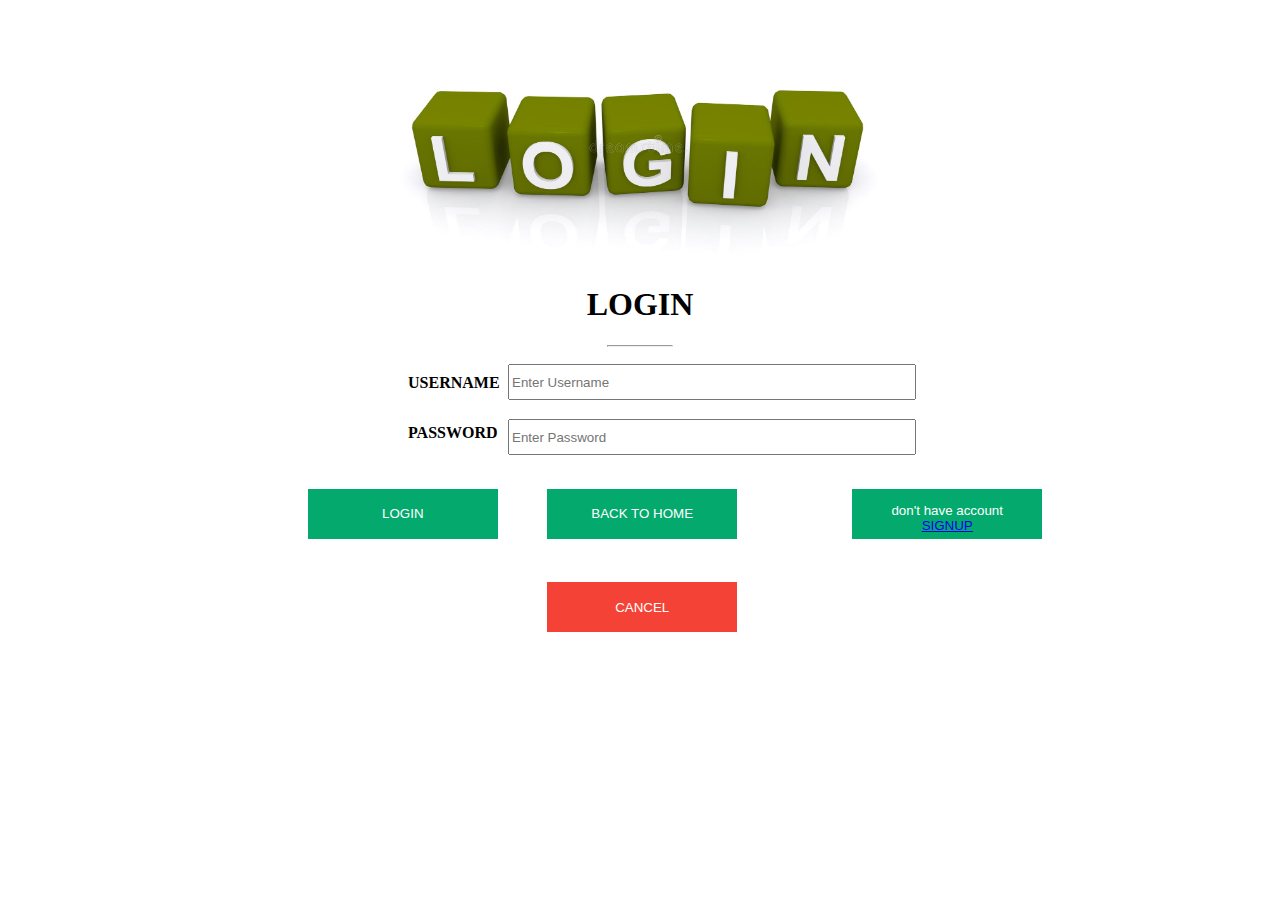
==== login.html @ 14017641 "first commit" ====
<!DOCTYPE html>
<html lang="en"  >
  <section >
<head>
    <meta charset="UTF-8">
    <meta http-equiv="X-UA-Compatible" content="IE=edge">
    <meta name="viewport" content="width=device-width, initial-scale=1.0">
    <link rel="stylesheet" href="loginstyle.css">
    <title>LOGIN</title>
    <script>
      function check()
      {
      var a=document.getElementById("t1").value;
      
      var d=document.getElementById("t2").value;
      
      
      if(a=="" ||  d=="" )
      {alert("please enter all feilds");}

      if(d.length<8){
        alert('incorrect password or username');
       
      }
      
      if(!((a=="" ||  d=="" )||(d.length<8)))
        {alert("you are logged in ");}
      }
      </script>
      
</head>
<body >
    <form  >
      <div style="position: relative;">
        <div class="imgcontainer" >
          <img  class="login" src="login image.jpg" alt="login"  >
          <h1  >LOGIN</h1>
          <hr   style="color: rgb(11, 135, 185);" width="5%" >
        </div>
        
        <div class="container" align="center" >
          <label class="name1" for="uname"><b>USERNAME</b></label>
          <input class="placeholder1" id="t1" type="text" placeholder="Enter Username" name="uname" >
          </div><br><br>
         
      <div class="container"  align="center">
          <label class="name2" for="psw"><b>PASSWORD</b></label>
          <input class="placeholder4" id="t2" type="password" placeholder="Enter Password" name="psw" >
        </div><br><br>
     
      <div class="container"  align="center">
           <button class="signup2" id="t6" type="submit" onclick="check()" >LOGIN</button>

           <a href="index.html"><button  type="button" class="cancelbtn3"> BACK TO HOME </button></a>

           <button  type="button" class="cancelbtn2">don't have account<br><a href="SIGNUP.html"> SIGNUP </a></button>
           
         
        </div >
      
        <div class="container"  align="center">
          <a href="index.html"><button  type="button" class="cancelbtn">CANCEL</button></a>
         
         
        </div>
      </div>
      </form>
      <br>
      <br>
      <br>
      
    
    
</body>
</section>
</html>
---- loginstyle.css ----
button {
    background-color: #04AA6D;
    color: white;
    padding: 14px 20px;
    margin: 8px 0;
    border: none;
    cursor: pointer;
    width: 50%;
  }
  
  button:hover {
    opacity: 0.8;
  }
  
  .cancelbtn {
    width: auto;
    padding: 10px 10px;
    background-color: #f44336;
  }
  
  .imgcontainer {
    text-align: center;
    margin: 24px 0 12px 0;
  }
  
  .login{
    color: rgb(11, 135, 185);
    height: fit-content;
    width: 100px; 
  }
  
  .name1{
    position: absolute;
    left: 400px; 
    top: 350px;
  }
  .name2{
    position: absolute;
    left: 400px; 
    top: 400px;
  }
  .name5{
    position: absolute;
    left: 400px;
  }
  
  .placeholder1{
    position: absolute;
    left: 500px;
    width: 400px;
    height: 30px;
    top: 340px; 
  }
  
  .placeholder4{
    position: absolute;
    left: 500px;
    width: 400px;
    height: 30px;
    top: 395px;
  }
  
  .signup2{
    position: absolute;
    left: 300px;
    width: 15%;
    height: 50px;
   }
  
  .container {
    padding: 10PX;
    margin-left: 200px;
    width: 200px;
  }
  
    .cancelbtn2 {
     position: absolute;
    right:230px ;
    width: 15%;
    height: 50px;
    }
  
    .cancelbtn3 {
     position: absolute;
    right:535px ;
    width: 15%;
    height: 50px;
    }
  
    .cancelbtn {
     position: absolute;
    right:535px ;
    width: 15%;
    height: 50px;
    top: 550px;
    }
  
    .login{
      width: 40%;
    }
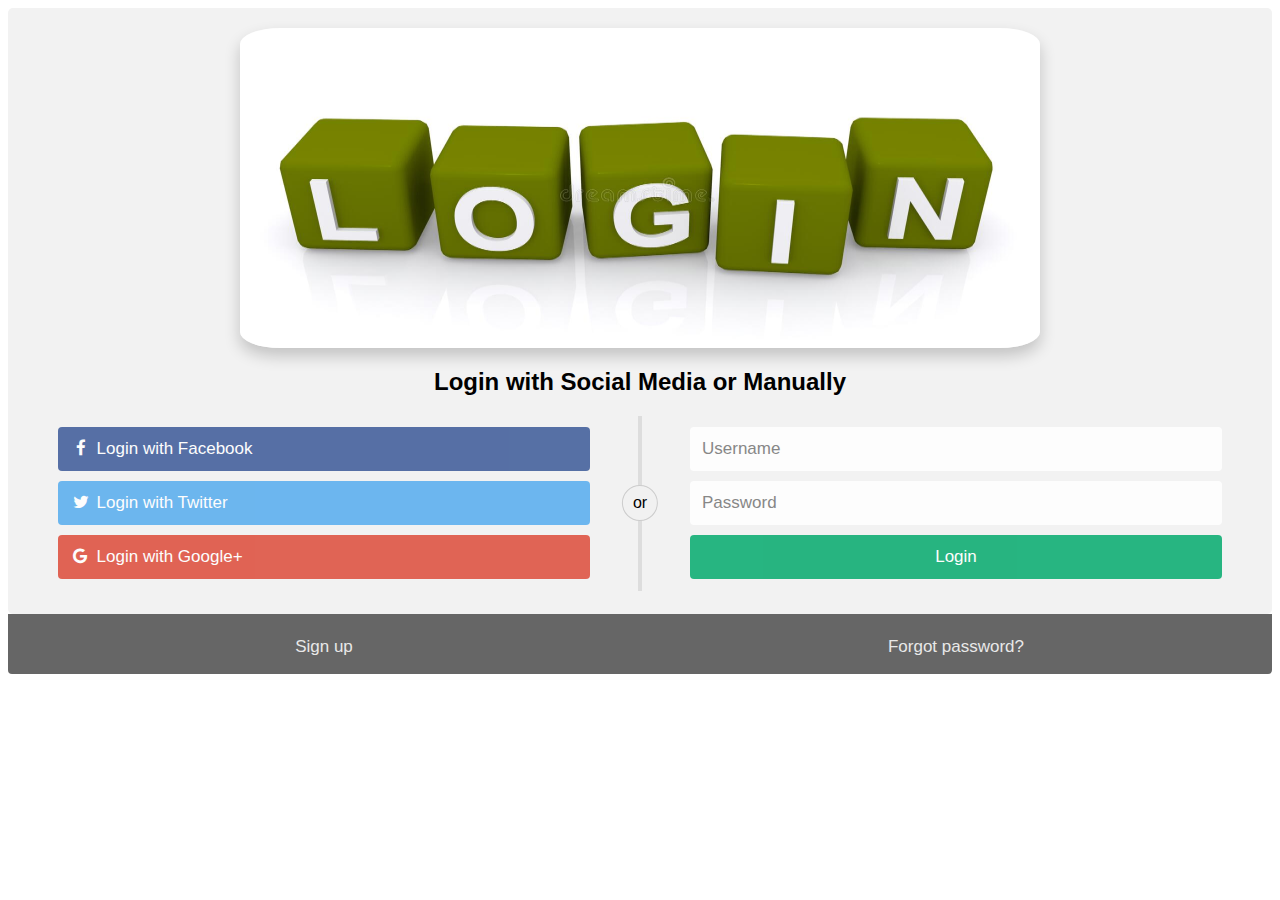
==== commit 40206cc6: "2nd commit" ====
--- a/login.html
+++ b/login.html
@@ -1,76 +1,58 @@
 <!DOCTYPE html>
-<html lang="en"  >
-  <section >
+<html>
 <head>
-    <meta charset="UTF-8">
-    <meta http-equiv="X-UA-Compatible" content="IE=edge">
-    <meta name="viewport" content="width=device-width, initial-scale=1.0">
-    <link rel="stylesheet" href="loginstyle.css">
-    <title>LOGIN</title>
-    <script>
-      function check()
-      {
-      var a=document.getElementById("t1").value;
+<meta name="viewport" content="width=device-width, initial-scale=1">
+<link rel="stylesheet" href="https://cdnjs.cloudflare.com/ajax/libs/font-awesome/4.7.0/css/font-awesome.min.css">
+</head>
+<body>
+<link rel="stylesheet" href="loginstyle.css">
+<div class="container">
+  <div class="imgdiv">
+    <img class="logimg" src="./assets/login image.jpg" alt="login Image">
+  </div>
+  <form action="login.html">
+    <div class="row">
+      <h2 style="text-align:center">Login with Social Media or Manually</h2>
+      <div class="vl">
+        <span class="vl-innertext">or</span>
+      </div>
+
+      <div class="col">
+        <a href="#" class="fb btn">
+          <i class="fa fa-facebook fa-fw"></i> Login with Facebook
+         </a>
+        <a href="#" class="twitter btn">
+          <i class="fa fa-twitter fa-fw"></i> Login with Twitter
+        </a>
+        <a href="#" class="google btn"><i class="fa fa-google fa-fw">
+          </i> Login with Google+
+        </a>
+      </div>
+
+      <div class="col">
+        <div class="hide-md-lg">
+          <p>Or sign in manually:</p>
+        </div>
+
+        <input type="text" name="username" placeholder="Username" required>
+        <input type="password" name="password" placeholder="Password" required>
+        <input type="submit" value="Login">
+      </div>
       
-      var d=document.getElementById("t2").value;
-      
-      
-      if(a=="" ||  d=="" )
-      {alert("please enter all feilds");}
+    </div>
+  </form>
+</div>
 
-      if(d.length<8){
-        alert('incorrect password or username');
-       
-      }
-      
-      if(!((a=="" ||  d=="" )||(d.length<8)))
-        {alert("you are logged in ");}
-      }
-      </script>
-      
-</head>
-<body >
-    <form  >
-      <div style="position: relative;">
-        <div class="imgcontainer" >
-          <img  class="login" src="login image.jpg" alt="login"  >
-          <h1  >LOGIN</h1>
-          <hr   style="color: rgb(11, 135, 185);" width="5%" >
-        </div>
-        
-        <div class="container" align="center" >
-          <label class="name1" for="uname"><b>USERNAME</b></label>
-          <input class="placeholder1" id="t1" type="text" placeholder="Enter Username" name="uname" >
-          </div><br><br>
-         
-      <div class="container"  align="center">
-          <label class="name2" for="psw"><b>PASSWORD</b></label>
-          <input class="placeholder4" id="t2" type="password" placeholder="Enter Password" name="psw" >
-        </div><br><br>
-     
-      <div class="container"  align="center">
-           <button class="signup2" id="t6" type="submit" onclick="check()" >LOGIN</button>
+<div class="bottom-container">
+  <div class="row">
+    <div class="col">
+      <a href="SIGNUP.html" style="color:white" class="btn">Sign up</a>
+    </div>
+    <div class="col">
+      <a href="#" style="color:white" class="btn">Forgot password?</a>
+    </div>
+  </div>
+</div>
 
-           <a href="index.html"><button  type="button" class="cancelbtn3"> BACK TO HOME </button></a>
-
-           <button  type="button" class="cancelbtn2">don't have account<br><a href="SIGNUP.html"> SIGNUP </a></button>
-           
-         
-        </div >
-      
-        <div class="container"  align="center">
-          <a href="index.html"><button  type="button" class="cancelbtn">CANCEL</button></a>
-         
-         
-        </div>
-      </div>
-      </form>
-      <br>
-      <br>
-      <br>
-      
-    
-    
 </body>
-</section>
 </html>--- a/loginstyle.css
+++ b/loginstyle.css
@@ -1,100 +1,141 @@
-button {
-    background-color: #04AA6D;
-    color: white;
-    padding: 14px 20px;
-    margin: 8px 0;
-    border: none;
-    cursor: pointer;
-    width: 50%;
+body {
+  font-family: Arial, Helvetica, sans-serif;
+}
+
+* {
+  box-sizing: border-box;
+}
+.imgdiv{
+  display: flex;
+  justify-content: center;
+}
+.logimg{
+  height: 20rem;
+  width: 50rem;
+  border-radius: 5%;
+  box-shadow: 0px 8px 16px 0px rgba(0, 0, 0, 0.2);
+
+
+}
+/* style the container */
+.container {
+  position: relative;
+  border-radius: 5px;
+  background-color: #f2f2f2;
+  padding: 20px 0 30px 0;
+}
+
+/* style inputs and link buttons */
+input,
+.btn {
+  width: 100%;
+  padding: 12px;
+  border: none;
+  border-radius: 4px;
+  margin: 5px 0;
+  opacity: 0.85;
+  display: inline-block;
+  font-size: 17px;
+  line-height: 20px;
+  text-decoration: none;
+  /* remove underline from anchors */
+}
+
+input:hover,
+.btn:hover {
+  opacity: 1;
+}
+
+/* add appropriate colors to fb, twitter and google buttons */
+.fb {
+  background-color: #3B5998;
+  color: white;
+}
+
+.twitter {
+  background-color: #55ACEE;
+  color: white;
+}
+
+.google {
+  background-color: #dd4b39;
+  color: white;
+}
+
+/* style the submit button */
+input[type=submit] {
+  background-color: #04AA6D;
+  color: white;
+  cursor: pointer;
+}
+
+input[type=submit]:hover {
+  background-color: #45a049;
+}
+
+/* Two-column layout */
+.col {
+  float: left;
+  width: 50%;
+  margin: auto;
+  padding: 0 50px;
+  margin-top: 6px;
+}
+
+/* Clear floats after the columns */
+.row:after {
+  content: "";
+  display: table;
+  clear: both;
+}
+
+/* vertical line */
+.vl {
+  position: absolute;
+  left: 50%;
+  transform: translate(-50%);
+  border: 2px solid #ddd;
+  height: 175px;
+}
+
+/* text inside the vertical line */
+.vl-innertext {
+  position: absolute;
+  top: 50%;
+  transform: translate(-50%, -50%);
+  background-color: #f1f1f1;
+  border: 1px solid #ccc;
+  border-radius: 50%;
+  padding: 8px 10px;
+}
+
+/* hide some text on medium and large screens */
+.hide-md-lg {
+  display: none;
+}
+
+/* bottom container */
+.bottom-container {
+  text-align: center;
+  background-color: #666;
+  border-radius: 0px 0px 4px 4px;
+}
+
+/* Responsive layout - when the screen is less than 650px wide, make the two columns stack on top of each other instead of next to each other */
+@media screen and (max-width: 650px) {
+  .col {
+    width: 100%;
+    margin-top: 0;
   }
-  
-  button:hover {
-    opacity: 0.8;
+
+  /* hide the vertical line */
+  .vl {
+    display: none;
   }
-  
-  .cancelbtn {
-    width: auto;
-    padding: 10px 10px;
-    background-color: #f44336;
+
+  /* show the hidden text on small screens */
+  .hide-md-lg {
+    display: block;
+    text-align: center;
   }
-  
-  .imgcontainer {
-    text-align: center;
-    margin: 24px 0 12px 0;
-  }
-  
-  .login{
-    color: rgb(11, 135, 185);
-    height: fit-content;
-    width: 100px; 
-  }
-  
-  .name1{
-    position: absolute;
-    left: 400px; 
-    top: 350px;
-  }
-  .name2{
-    position: absolute;
-    left: 400px; 
-    top: 400px;
-  }
-  .name5{
-    position: absolute;
-    left: 400px;
-  }
-  
-  .placeholder1{
-    position: absolute;
-    left: 500px;
-    width: 400px;
-    height: 30px;
-    top: 340px; 
-  }
-  
-  .placeholder4{
-    position: absolute;
-    left: 500px;
-    width: 400px;
-    height: 30px;
-    top: 395px;
-  }
-  
-  .signup2{
-    position: absolute;
-    left: 300px;
-    width: 15%;
-    height: 50px;
-   }
-  
-  .container {
-    padding: 10PX;
-    margin-left: 200px;
-    width: 200px;
-  }
-  
-    .cancelbtn2 {
-     position: absolute;
-    right:230px ;
-    width: 15%;
-    height: 50px;
-    }
-  
-    .cancelbtn3 {
-     position: absolute;
-    right:535px ;
-    width: 15%;
-    height: 50px;
-    }
-  
-    .cancelbtn {
-     position: absolute;
-    right:535px ;
-    width: 15%;
-    height: 50px;
-    top: 550px;
-    }
-  
-    .login{
-      width: 40%;
-    }+}
